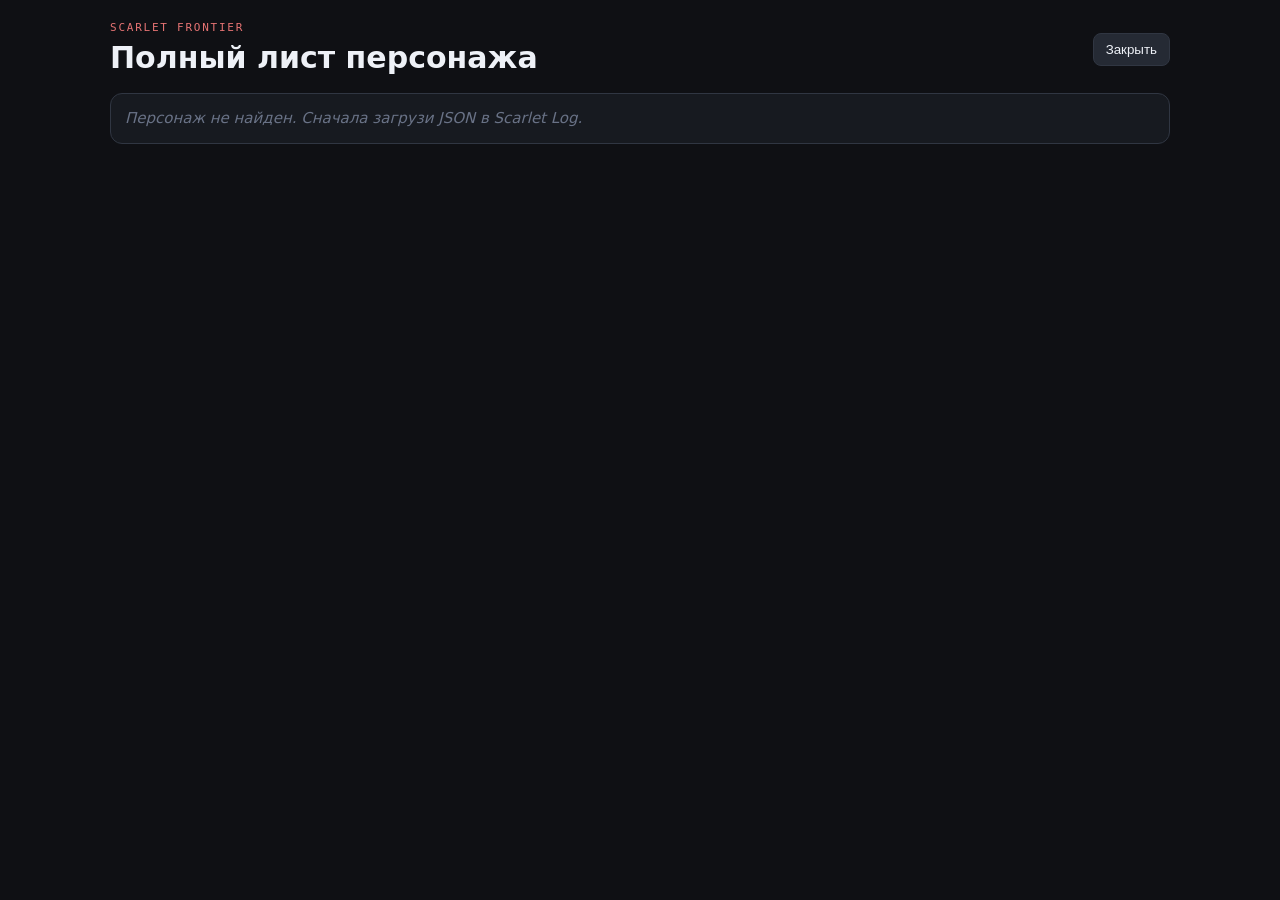
==== fullsheet.html @ e4a7428c "Add files via upload" ====
<!doctype html>
<html lang="ru">
<head>
  <meta charset="UTF-8">
  <meta name="viewport" content="width=device-width, initial-scale=1.0">
  <title>Scarlet Frontier — полный лист</title>
  <style>
    :root{--bg:#0f1014;--panel:#171a20;--panel2:#1e222a;--border:#303642;--t:#eef1f7;--t2:#a9b0c1;--t3:#697286;--red:#c62828;--green:#43a047;--gold:#f9a825;--f:Inter,system-ui,sans-serif;--m:ui-monospace,Consolas,monospace}
    *{box-sizing:border-box}body{margin:0;background:var(--bg);color:var(--t);font-family:var(--f);font-size:15px;line-height:1.4}.wrap{max-width:1100px;margin:0 auto;padding:20px}.top{display:flex;justify-content:space-between;gap:12px;align-items:center;margin-bottom:14px}.k{font-family:var(--m);font-size:11px;letter-spacing:.16em;color:#e57373;text-transform:uppercase}.btn{border:1px solid var(--border);background:#252a34;color:var(--t);border-radius:8px;padding:8px 12px;cursor:pointer}.grid{display:grid;grid-template-columns:280px 1fr;gap:12px}.card{background:var(--panel);border:1px solid var(--border);border-radius:12px;padding:14px}.h{font-size:11px;color:var(--t3);text-transform:uppercase;letter-spacing:.12em;font-weight:800;margin-bottom:10px}.name{font-size:28px;font-weight:900;margin:0 0 5px}.muted{color:var(--t2)}.res{display:flex;gap:8px;flex-wrap:wrap;margin-top:12px}.pill{background:var(--panel2);border:1px solid var(--border);border-radius:999px;padding:7px 10px;font-weight:800}.list{display:grid;gap:6px}.row{display:grid;grid-template-columns:1fr auto;gap:8px;padding:8px 10px;background:var(--panel2);border:1px solid var(--border);border-radius:8px}.dice{font-family:var(--m);font-weight:900;color:#ffd180}.weapons .row{grid-template-columns:1fr auto auto}.empty{color:var(--t3);font-style:italic}@media(max-width:760px){.grid{grid-template-columns:1fr}.top{align-items:flex-start;flex-direction:column}.wrap{padding:12px}}
  </style>
</head>
<body>
<div class="wrap">
  <div class="top"><div><div class="k">Scarlet Frontier</div><h1 style="margin:2px 0 0">Полный лист персонажа</h1></div><button class="btn" onclick="window.close()">Закрыть</button></div>
  <div id="sheet"></div>
</div>
<script>
const STORAGE_KEY='scarlet-log-clean-v8';
const SKILLS=['Насилие','Атлетика','Стойкость','Выживание','Стрельба','Скрытность','Пилотирование','Следствие','Влияние','Медицина','Техника','Психика'];
const esc=s=>String(s??'').replace(/[&<>"']/g,c=>({'&':'&amp;','<':'&lt;','>':'&gt;','"':'&quot;',"'":'&#039;'}[c]));
function normWeapon(w){return {name:w?.name||'Оружие', dmgCount:w?.dmgCount||1, dmgDie:w?.dmgDie||'d6', ammoLight:w?.ammoLight||0, ammoAP:w?.ammoAP||0, ammoExp:w?.ammoExp||0};}
function read(){try{const raw=localStorage.getItem(STORAGE_KEY);if(!raw)return null;const parsed=JSON.parse(raw);const st=parsed.state;return st?.chars?.[st.activeId]||Object.values(st?.chars||{})[0]||null;}catch(e){return null}}
function render(){const c=read();const el=document.getElementById('sheet');if(!c){el.innerHTML='<div class="card empty">Персонаж не найден. Сначала загрузи JSON в Scarlet Log.</div>';return}
const skills=(c.skills||[]).map(s=>`<div class="row"><span>${esc(s.n)}</span><span class="dice">${s.dice?.length?esc(s.dice.join(' + ')):'Зеро'}</span></div>`).join('');
const weapons=(c.weapons&&c.weapons.length?c.weapons.map(normWeapon):[normWeapon({})]).map(w=>`<div class="row"><span>${esc(w.name)}</span><span class="dice">${w.dmgCount}${w.dmgDie}</span><span class="muted">Л:${w.ammoLight} Б:${w.ammoAP} Э:${w.ammoExp}</span></div>`).join('');
el.innerHTML=`<div class="grid"><aside class="card"><div class="h">Персонаж</div><h2 class="name">${esc(c.name||'Оперативник')}</h2><div class="muted">Источник: ${esc(c.sourceJsonName||'локальное состояние')}</div><div class="res"><span class="pill">ОТП ${c.otp||0}/${c.otpMax||3}</span><span class="pill">ОД ${c.od||0}</span><span class="pill">SP ${c.sp||0}</span></div><div class="res"><span class="pill">Тело ${esc(c.attrBody||'d8')}</span><span class="pill">Реакция ${esc(c.attrReact||'d8')}</span><span class="pill">Разум ${esc(c.attrMind||'d8')}</span></div></aside><section class="card"><div class="h">Навыки</div><div class="list">${skills}</div></section><section class="card weapons" style="grid-column:1/-1"><div class="h">Оружие</div><div class="list">${weapons}</div></section></div>`}
render();
</script>
</body>
</html>
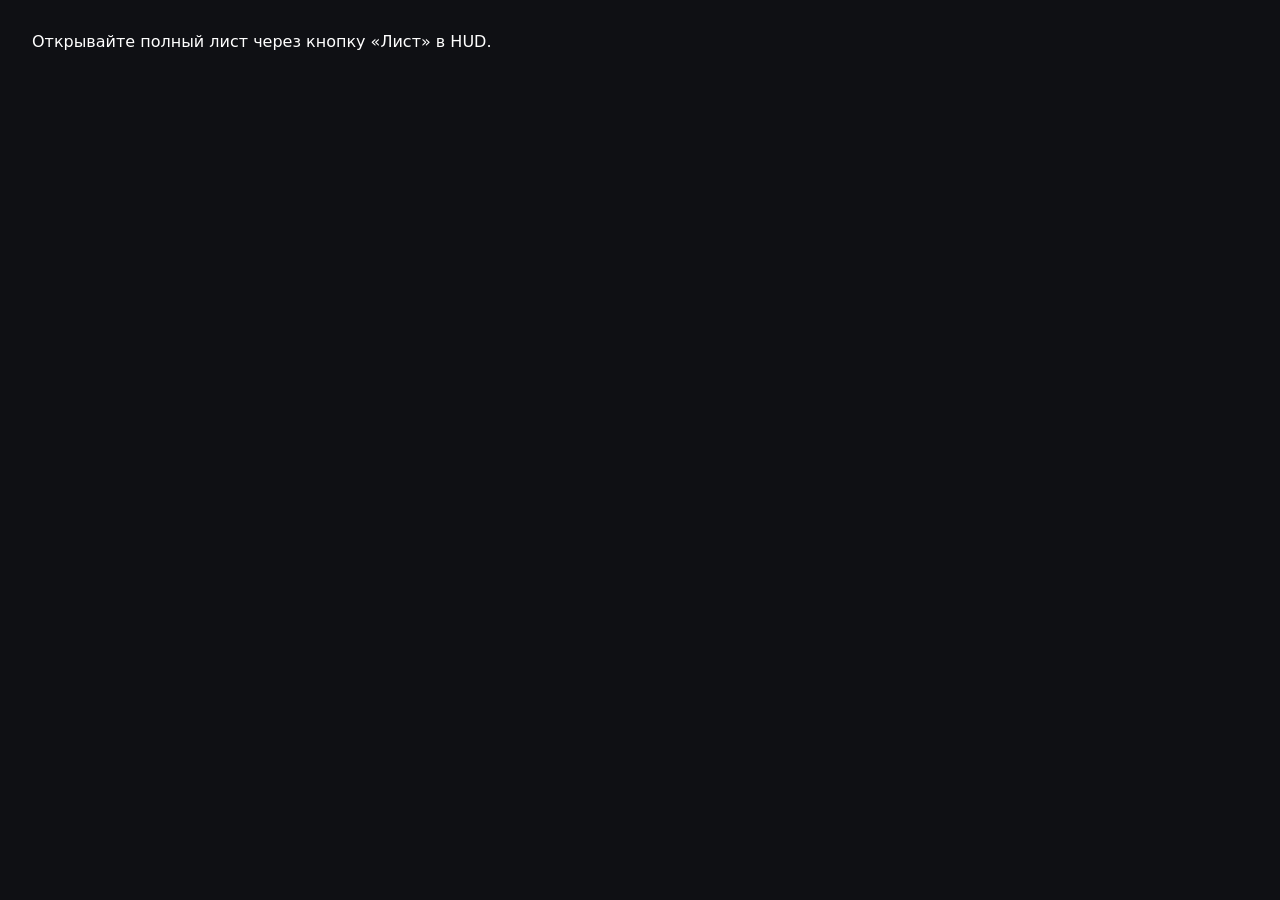
==== commit 65415678: "Add files via upload" ====
--- a/fullsheet.html
+++ b/fullsheet.html
@@ -1,30 +1 @@
-<!doctype html>
-<html lang="ru">
-<head>
-  <meta charset="UTF-8">
-  <meta name="viewport" content="width=device-width, initial-scale=1.0">
-  <title>Scarlet Frontier — полный лист</title>
-  <style>
-    :root{--bg:#0f1014;--panel:#171a20;--panel2:#1e222a;--border:#303642;--t:#eef1f7;--t2:#a9b0c1;--t3:#697286;--red:#c62828;--green:#43a047;--gold:#f9a825;--f:Inter,system-ui,sans-serif;--m:ui-monospace,Consolas,monospace}
-    *{box-sizing:border-box}body{margin:0;background:var(--bg);color:var(--t);font-family:var(--f);font-size:15px;line-height:1.4}.wrap{max-width:1100px;margin:0 auto;padding:20px}.top{display:flex;justify-content:space-between;gap:12px;align-items:center;margin-bottom:14px}.k{font-family:var(--m);font-size:11px;letter-spacing:.16em;color:#e57373;text-transform:uppercase}.btn{border:1px solid var(--border);background:#252a34;color:var(--t);border-radius:8px;padding:8px 12px;cursor:pointer}.grid{display:grid;grid-template-columns:280px 1fr;gap:12px}.card{background:var(--panel);border:1px solid var(--border);border-radius:12px;padding:14px}.h{font-size:11px;color:var(--t3);text-transform:uppercase;letter-spacing:.12em;font-weight:800;margin-bottom:10px}.name{font-size:28px;font-weight:900;margin:0 0 5px}.muted{color:var(--t2)}.res{display:flex;gap:8px;flex-wrap:wrap;margin-top:12px}.pill{background:var(--panel2);border:1px solid var(--border);border-radius:999px;padding:7px 10px;font-weight:800}.list{display:grid;gap:6px}.row{display:grid;grid-template-columns:1fr auto;gap:8px;padding:8px 10px;background:var(--panel2);border:1px solid var(--border);border-radius:8px}.dice{font-family:var(--m);font-weight:900;color:#ffd180}.weapons .row{grid-template-columns:1fr auto auto}.empty{color:var(--t3);font-style:italic}@media(max-width:760px){.grid{grid-template-columns:1fr}.top{align-items:flex-start;flex-direction:column}.wrap{padding:12px}}
-  </style>
-</head>
-<body>
-<div class="wrap">
-  <div class="top"><div><div class="k">Scarlet Frontier</div><h1 style="margin:2px 0 0">Полный лист персонажа</h1></div><button class="btn" onclick="window.close()">Закрыть</button></div>
-  <div id="sheet"></div>
-</div>
-<script>
-const STORAGE_KEY='scarlet-log-clean-v8';
-const SKILLS=['Насилие','Атлетика','Стойкость','Выживание','Стрельба','Скрытность','Пилотирование','Следствие','Влияние','Медицина','Техника','Психика'];
-const esc=s=>String(s??'').replace(/[&<>"']/g,c=>({'&':'&amp;','<':'&lt;','>':'&gt;','"':'&quot;',"'":'&#039;'}[c]));
-function normWeapon(w){return {name:w?.name||'Оружие', dmgCount:w?.dmgCount||1, dmgDie:w?.dmgDie||'d6', ammoLight:w?.ammoLight||0, ammoAP:w?.ammoAP||0, ammoExp:w?.ammoExp||0};}
-function read(){try{const raw=localStorage.getItem(STORAGE_KEY);if(!raw)return null;const parsed=JSON.parse(raw);const st=parsed.state;return st?.chars?.[st.activeId]||Object.values(st?.chars||{})[0]||null;}catch(e){return null}}
-function render(){const c=read();const el=document.getElementById('sheet');if(!c){el.innerHTML='<div class="card empty">Персонаж не найден. Сначала загрузи JSON в Scarlet Log.</div>';return}
-const skills=(c.skills||[]).map(s=>`<div class="row"><span>${esc(s.n)}</span><span class="dice">${s.dice?.length?esc(s.dice.join(' + ')):'Зеро'}</span></div>`).join('');
-const weapons=(c.weapons&&c.weapons.length?c.weapons.map(normWeapon):[normWeapon({})]).map(w=>`<div class="row"><span>${esc(w.name)}</span><span class="dice">${w.dmgCount}${w.dmgDie}</span><span class="muted">Л:${w.ammoLight} Б:${w.ammoAP} Э:${w.ammoExp}</span></div>`).join('');
-el.innerHTML=`<div class="grid"><aside class="card"><div class="h">Персонаж</div><h2 class="name">${esc(c.name||'Оперативник')}</h2><div class="muted">Источник: ${esc(c.sourceJsonName||'локальное состояние')}</div><div class="res"><span class="pill">ОТП ${c.otp||0}/${c.otpMax||3}</span><span class="pill">ОД ${c.od||0}</span><span class="pill">SP ${c.sp||0}</span></div><div class="res"><span class="pill">Тело ${esc(c.attrBody||'d8')}</span><span class="pill">Реакция ${esc(c.attrReact||'d8')}</span><span class="pill">Разум ${esc(c.attrMind||'d8')}</span></div></aside><section class="card"><div class="h">Навыки</div><div class="list">${skills}</div></section><section class="card weapons" style="grid-column:1/-1"><div class="h">Оружие</div><div class="list">${weapons}</div></section></div>`}
-render();
-</script>
-</body>
-</html>
+<!doctype html><meta charset='utf-8'><title>Scarlet Sheet</title><body style='background:#0f1014;color:white;font-family:system-ui;padding:24px'>Открывайте полный лист через кнопку «Лист» в HUD.</body>
